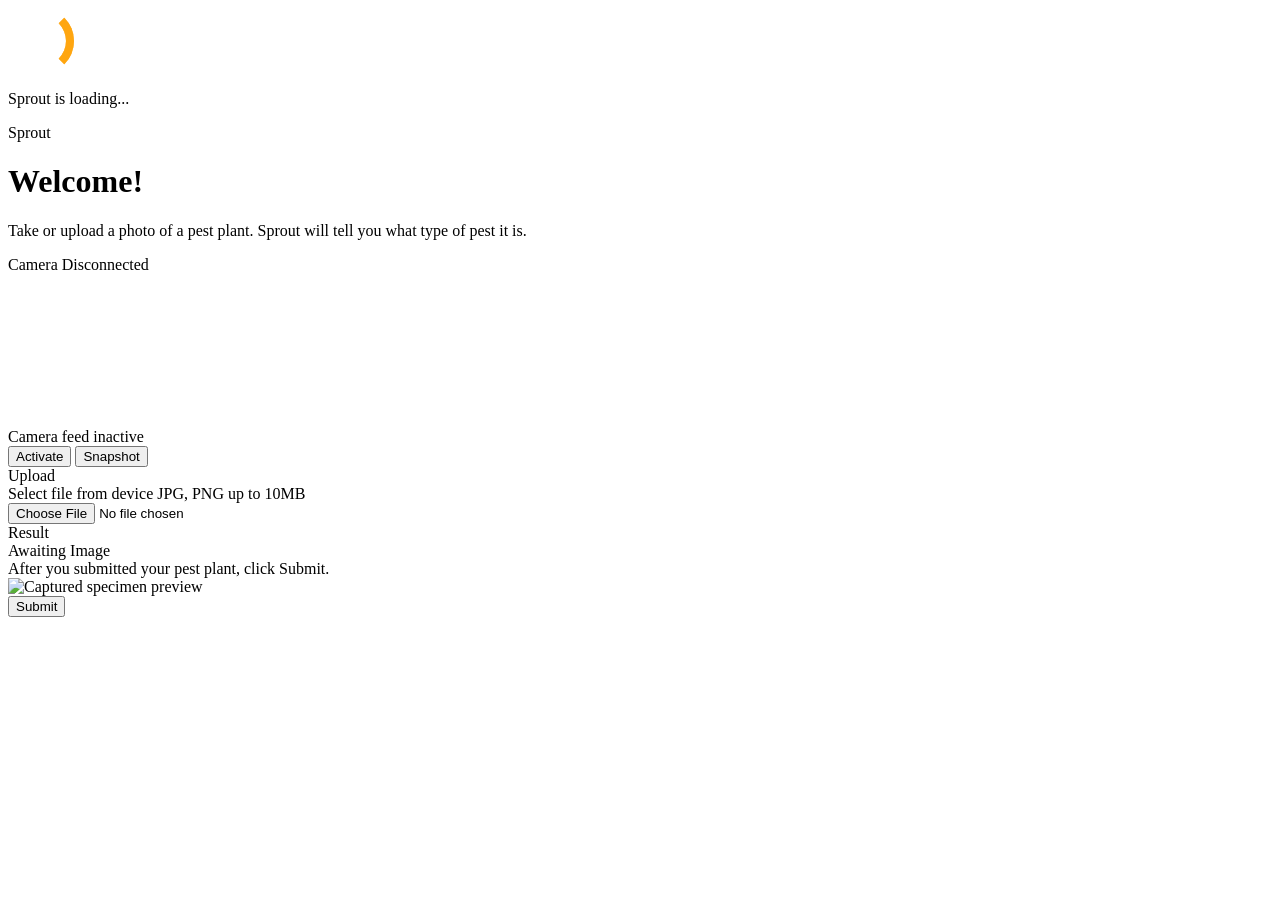
==== index.html @ 6dfafaad "Update button labels for clarity in index.html" ====
﻿<!doctype html>
<html lang="en">
  <head>
    <meta charset="UTF-8" />
    <meta name="viewport" content="width=device-width, initial-scale=1.0" />
    <title>Sprout — Plant Directory</title>
    <link rel="preconnect" href="https://fonts.googleapis.com" />
    <link rel="preconnect" href="https://fonts.gstatic.com" crossorigin />
    <link
      href="https://fonts.googleapis.com/css2?family=Open+Sans:ital,wght@0,300..0,800;1,300..0,800&family=Puvi:wght@400;700;900&display=swap"
      rel="stylesheet"
    />
    <script>
      window.tailwind = window.tailwind || {};
      tailwind.config = {
        theme: {
          extend: {
            fontFamily: {
              sans: ['"Open Sans"', 'sans-serif'],
              title: ['"Alibaba Sans"', '"Puvi"', 'sans-serif'],
            },
          },
        },
      };
    </script>
    <script src="https://cdn.tailwindcss.com"></script>

    <style>
      .loader {
        width: 50px;
        aspect-ratio: 1;
        border-radius: 50%;
        border: 8px solid transparent;
        border-right-color: rgba(255, 160, 0, 0.6);
        position: relative;
        animation: l24 1s infinite linear;
      }
      .loader:before,
      .loader:after {
        content: "";
        position: absolute;
        inset: -8px;
        border-radius: 50%;
        border: inherit;
        animation: inherit;
        animation-duration: 2s;
      }
      .loader:after {
        animation-duration: 4s;
      }
      @keyframes l24 {
        100% {
          transform: rotate(1turn);
        }
      }
    </style>
  </head>

  <body class="min-h-screen bg-[#fbfaf7] font-sans text-neutral-800 antialiased">
    <div
      id="pageLoader"
      class="fixed inset-0 z-50 flex items-center justify-center bg-white/95 backdrop-blur-sm transition-opacity duration-500"
    >
      <div
        class="relative -translate-y-5 flex flex-col items-center gap-[5px] rounded-[28px] border border-emerald-100 bg-white p-8 shadow-[0_25px_80px_rgba(16,185,129,0.16)]"
      >
        <div class="loader"></div>
        <p class="text-base font-semibold text-slate-900">Sprout is loading...</p>
      </div>
    </div>

    <div
      id="appContent"
      class="flex-1 flex flex-col w-full max-w-7xl mx-auto px-6 py-8 gap-8 opacity-0 transition-opacity duration-700"
    >
      <header class="flex items-center justify-between border-b border-neutral-200/60 pb-6">
        <div>
          <p class="text-xl font-bold tracking-tight text-neutral-900 font-title">Sprout</p>
          <p class="text-xs text-neutral-500 font-medium mt-0.5"></p>
        </div>
        <span class="h-2 w-2 rounded-none bg-emerald-500 animate-pulse"></span>
      </header>

      <main class="flex-1 grid gap-8 lg:grid-cols-[1.2fr_0.8fr] items-stretch">
        <div class="flex flex-col gap-6">
          <div class="space-y-2">
            <h1 class="text-3xl font-extrabold tracking-tight text-neutral-900 sm:text-4xl font-title">Welcome!</h1>
            <p class="text-sm leading-relaxed text-neutral-500 max-w-2xl">Take or upload a photo of a pest plant. Sprout will tell you what type of pest it is.</p>
          </div>

          <div class="grid gap-6 sm:grid-cols-2 flex-1">
            <section class="flex flex-col justify-between rounded-none border border-neutral-200/70 bg-white p-6 shadow-[0_2px_12px_rgba(0,0,0,0.01)]">
              <div class="w-full flex flex-col flex-1">
                <div class="flex items-center justify-between text-xs font-semibold uppercase tracking-wider text-neutral-400 mb-4 tracking-widest">
                  <span>Camera</span>
                  <span id="cameraStatusText" class="text-neutral-400">Disconnected</span>
                </div>

                <div class="relative w-full flex-1 min-h-[260px] overflow-hidden rounded-none bg-neutral-100 border border-neutral-200 shadow-inner flex items-center justify-center">
                  <video id="cameraVideo" class="absolute inset-0 h-full w-full object-cover rounded-none" autoplay playsinline muted></video>
                  <div id="cameraOverlay" class="absolute inset-0 flex items-center justify-center bg-neutral-50 text-neutral-400 text-xs font-medium rounded-none">Camera feed inactive</div>
                </div>
              </div>

              <div class="mt-6 flex gap-3">
                <button id="startCamera" class="flex-1 rounded-none bg-white border border-neutral-200 px-4 py-3 text-xs font-semibold text-neutral-700 shadow-sm transition hover:bg-neutral-50 active:bg-neutral-100">Activate</button>
                <button id="capturePhoto" class="flex-1 rounded-none bg-emerald-600 px-4 py-3 text-xs font-semibold text-white shadow-sm transition hover:bg-emerald-700 active:bg-emerald-800">Snapshot</button>
              </div>
            </section>

            <section class="flex flex-col justify-between rounded-none border border-neutral-200/70 bg-white p-6 shadow-[0_2px_12px_rgba(0,0,0,0.01)]">
              <div class="w-full flex flex-col flex-1">
                <div class="text-xs font-semibold uppercase tracking-wider text-neutral-400 mb-4 tracking-widest">Upload</div>
                <label class="group relative flex flex-col items-center justify-center w-full flex-1 min-h-[260px] border-2 border-dashed border-neutral-200 hover:border-neutral-300 rounded-none bg-neutral-50/40 cursor-pointer transition">
                  <div class="space-y-1 text-center px-4">
                    <span class="block text-xs font-medium text-neutral-600 group-hover:text-neutral-800 transition">Select file from device</span>
                    <span class="block text-[10px] text-neutral-400">JPG, PNG up to 10MB</span>
                  </div>
                  <input id="plantImage" type="file" accept="image/*" class="hidden" />
                </label>
              </div>
            </section>
          </div>
        </div>

        <section class="flex flex-col justify-between rounded-none border border-neutral-200/80 bg-white p-6 shadow-[0_4px_20px_rgba(0,0,0,0.02)]">
          <div class="w-full flex flex-col flex-1 justify-between space-y-6">
            <div>
              <div class="text-xs font-semibold uppercase tracking-wider text-neutral-400 mb-6 tracking-widest">Result</div>
              <div class="grid gap-2">
                <div id="speciesName" class="text-2xl font-bold tracking-tight text-neutral-900 font-title">Awaiting Image</div>
                <div id="pestStatus" class="text-xs font-medium text-neutral-500 leading-relaxed">After you submitted your pest plant, click Submit.</div>
              </div>
            </div>

            <div id="previewContainer" class="hidden flex-1 min-h-[300px] overflow-hidden rounded-none border border-neutral-200 bg-neutral-50 flex items-center justify-center relative">
              <img id="previewImage" class="absolute inset-0 h-full w-full object-cover rounded-none" src="" alt="Captured specimen preview" />
            </div>
          </div>

          <button id="analyzeButton" class="mt-6 w-full rounded-none bg-neutral-900 px-4 py-3.5 text-xs font-semibold text-white shadow-sm transition hover:bg-neutral-800 active:bg-neutral-950 disabled:opacity-30 disabled:cursor-not-allowed">Submit</button>
        </section>
      </main>
    </div>

    <script>
      window.addEventListener('DOMContentLoaded', () => {
        const startCamera = document.getElementById('startCamera');
        const capturePhoto = document.getElementById('capturePhoto');
        const cameraVideo = document.getElementById('cameraVideo');
        const cameraOverlay = document.getElementById('cameraOverlay');
        const cameraStatusText = document.getElementById('cameraStatusText');
        const plantImage = document.getElementById('plantImage');
        const analyzeButton = document.getElementById('analyzeButton');
        const previewImage = document.getElementById('previewImage');
        const previewContainer = document.getElementById('previewContainer');
        const speciesName = document.getElementById('speciesName');
        const pestStatus = document.getElementById('pestStatus');
        const pageLoader = document.getElementById('pageLoader');
        const appContent = document.getElementById('appContent');

        let stream = null;
        let imageData = null;

        async function startCameraStream() {
          try {
            stream = await navigator.mediaDevices.getUserMedia({ video: { facingMode: 'environment' } });
            cameraVideo.srcObject = stream;
            cameraOverlay.classList.add('hidden');
            cameraStatusText.textContent = 'Live Feed';
            cameraStatusText.classList.replace('text-neutral-400', 'text-emerald-600');
          } catch (error) {
            alert('Can not use your camera hardware. Please try using the upload system instead.');
          }
        }

        function captureImage() {
          if (!stream || !cameraVideo.videoWidth) {
            alert('Please activate the camera lens system before attempting capture.');
            return;
          }
          const canvas = document.createElement('canvas');
          canvas.width = cameraVideo.videoWidth;
          canvas.height = cameraVideo.videoHeight;
          const ctx = canvas.getContext('2d');
          ctx.drawImage(cameraVideo, 0, 0, canvas.width, canvas.height);
          imageData = canvas.toDataURL('image/png');
          previewImage.src = imageData;
          previewContainer.classList.remove('hidden');
        }

        plantImage.addEventListener('change', (event) => {
          const file = event.target.files[0];
          if (!file) return;
          imageData = URL.createObjectURL(file);
          previewImage.src = imageData;
          previewContainer.classList.remove('hidden');
        });

        analyzeButton.addEventListener('click', async () => {
          if (!imageData) {
            speciesName.textContent = 'Data Missing';
            pestStatus.textContent = 'Our Database can not read image.';
            return;
          }

          analyzeButton.disabled = true;
          analyzeButton.textContent = 'Reading matrix parameters...';
          speciesName.textContent = 'Querying taxonomy records...';
          pestStatus.textContent = 'Evaluating biosafety designations...';

          try {
            const response = await fetch(imageData);
            const blob = await response.blob();
            const formData = new FormData();
            formData.append('image', blob, 'plant.jpg');

            const result = await fetch('/identify-plant', {
              method: 'POST',
              body: formData,
            });
            const data = await result.json();

            if (data.identified_name) {
              speciesName.textContent = data.identified_name;
              pestStatus.textContent = `Confidence: ${data.confidence} | Candidates: ${data.candidates.join(', ')}`;
            } else {
              speciesName.textContent = 'Unknown Plant';
              pestStatus.textContent = 'Could not identify the plant. Try a clearer photo.';
            }
          } catch (error) {
            speciesName.textContent = 'Error';
            pestStatus.textContent = `API Error: ${error.message}`;
          } finally {
            analyzeButton.disabled = false;
            analyzeButton.textContent = 'Get Information';
          }
        });

        startCamera.addEventListener('click', startCameraStream);
        capturePhoto.addEventListener('click', captureImage);

        // Fades loader screen out safely after initialization window
        setTimeout(() => {
          pageLoader.style.opacity = '0';
          appContent.style.opacity = '1';
          setTimeout(() => pageLoader.remove(), 500);
        }, 5000);
      });
    </script>
  </body>
</html>
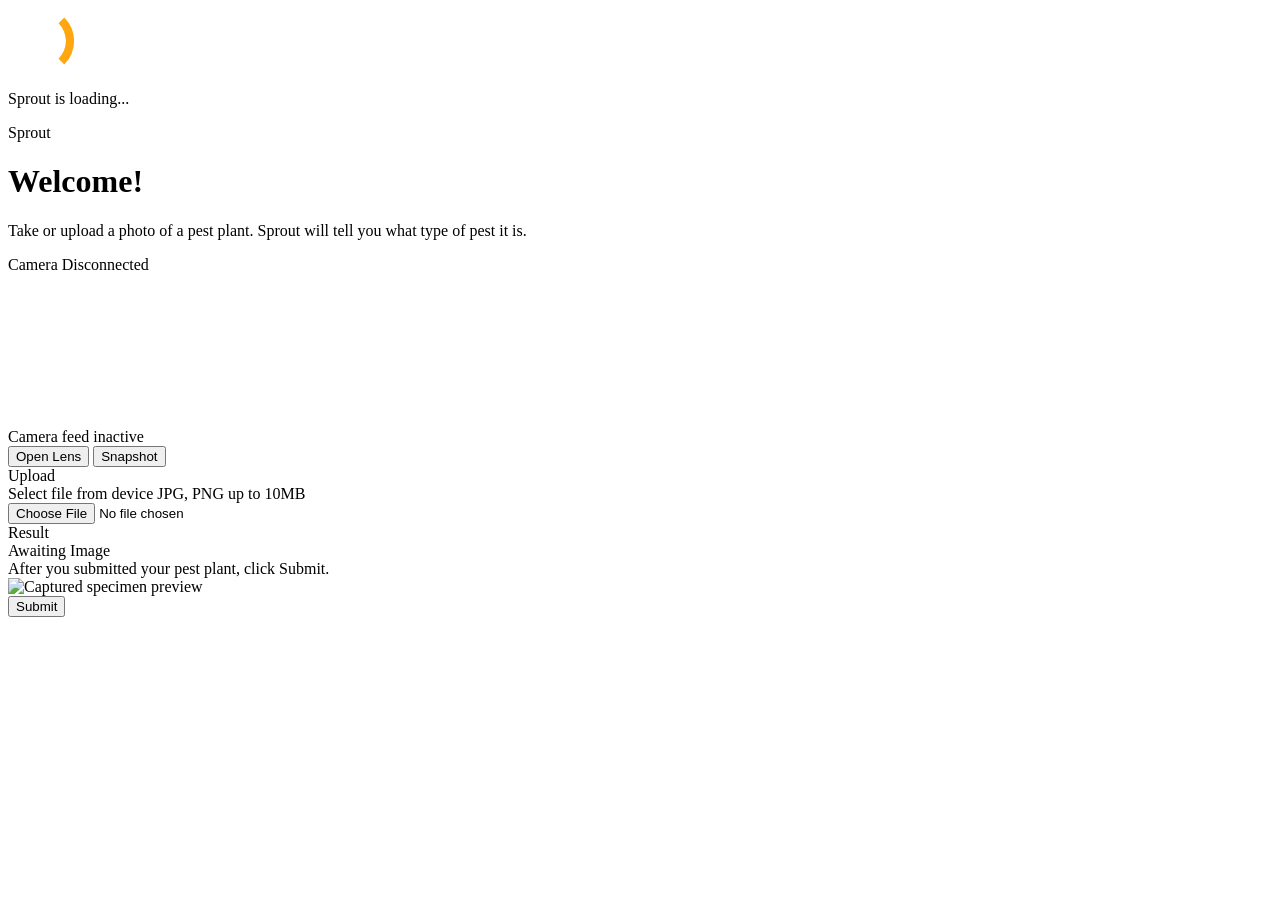
==== commit 9315b271: "Update index.html A Tiny commit" ====
--- a/index.html
+++ b/index.html
@@ -1,4 +1,4 @@
-﻿<!doctype html>
+<!doctype html>
 <html lang="en">
   <head>
     <meta charset="UTF-8" />
@@ -103,7 +103,7 @@
               </div>
 
               <div class="mt-6 flex gap-3">
-                <button id="startCamera" class="flex-1 rounded-none bg-white border border-neutral-200 px-4 py-3 text-xs font-semibold text-neutral-700 shadow-sm transition hover:bg-neutral-50 active:bg-neutral-100">Activate</button>
+                <button id="startCamera" class="flex-1 rounded-none bg-white border border-neutral-200 px-4 py-3 text-xs font-semibold text-neutral-700 shadow-sm transition hover:bg-neutral-50 active:bg-neutral-100">Open Lens</button>
                 <button id="capturePhoto" class="flex-1 rounded-none bg-emerald-600 px-4 py-3 text-xs font-semibold text-white shadow-sm transition hover:bg-emerald-700 active:bg-emerald-800">Snapshot</button>
               </div>
             </section>
@@ -138,7 +138,7 @@
             </div>
           </div>
 
-          <button id="analyzeButton" class="mt-6 w-full rounded-none bg-neutral-900 px-4 py-3.5 text-xs font-semibold text-white shadow-sm transition hover:bg-neutral-800 active:bg-neutral-950 disabled:opacity-30 disabled:cursor-not-allowed">Submit</button>
+          <button id="analyzeButton" class="mt-6 w-full rounded-none bg-emerald-600 px-4 py-3.5 text-xs font-semibold text-white shadow-sm transition hover:bg-emerald-700 active:bg-emerald-800 disabled:opacity-30 disabled:cursor-not-allowed">Submit</button>
         </section>
       </main>
     </div>
@@ -233,7 +233,7 @@
             pestStatus.textContent = `API Error: ${error.message}`;
           } finally {
             analyzeButton.disabled = false;
-            analyzeButton.textContent = 'Get Information';
+            analyzeButton.textContent = 'Submit';
           }
         });
 
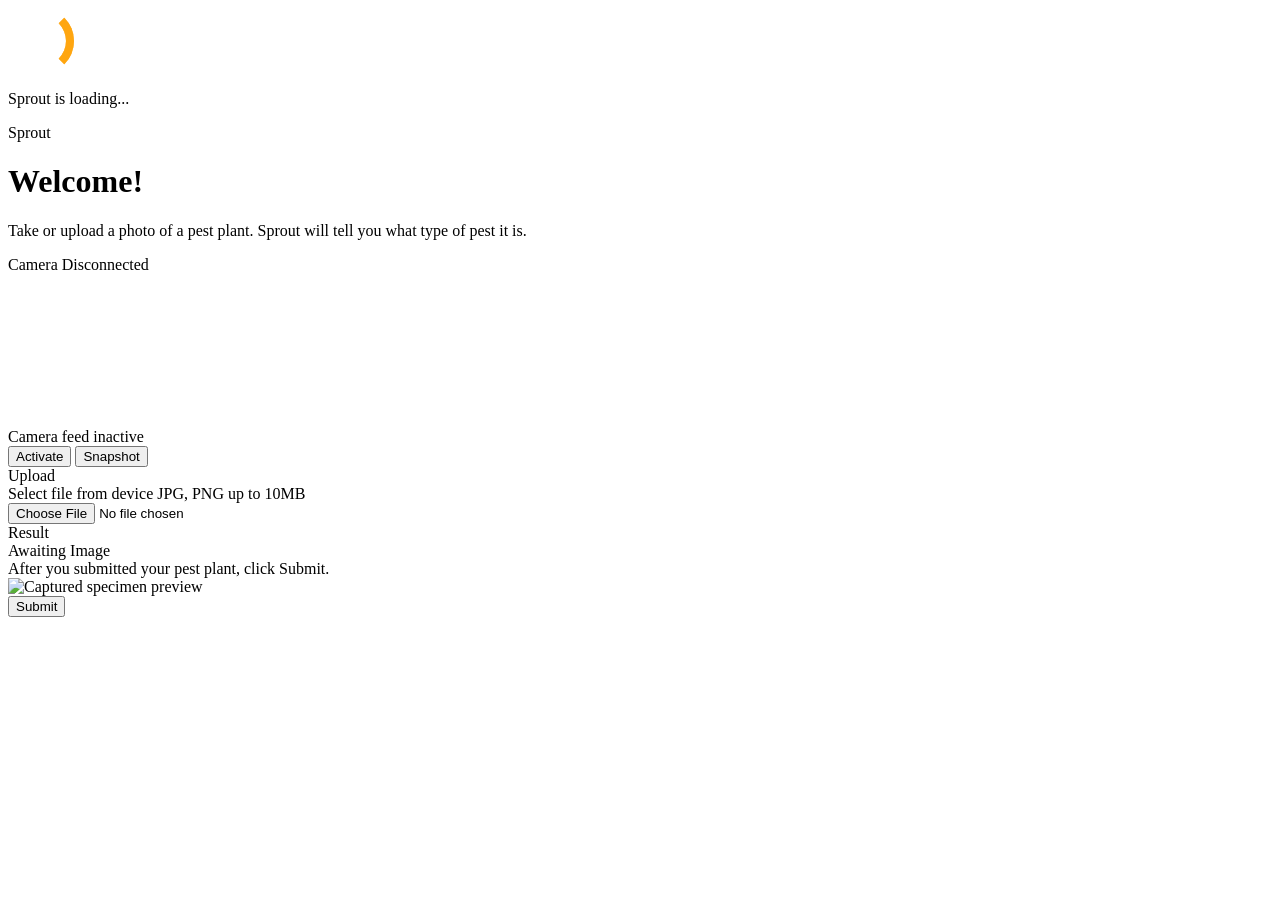
==== commit 6895b49f: "Update index.html a small commit" ====
--- a/index.html
+++ b/index.html
@@ -103,7 +103,7 @@
               </div>
 
               <div class="mt-6 flex gap-3">
-                <button id="startCamera" class="flex-1 rounded-none bg-white border border-neutral-200 px-4 py-3 text-xs font-semibold text-neutral-700 shadow-sm transition hover:bg-neutral-50 active:bg-neutral-100">Open Lens</button>
+                <button id="startCamera" class="flex-1 rounded-none bg-white border border-neutral-200 px-4 py-3 text-xs font-semibold text-neutral-700 shadow-sm transition hover:bg-neutral-50 active:bg-neutral-100">Activate</button>
                 <button id="capturePhoto" class="flex-1 rounded-none bg-emerald-600 px-4 py-3 text-xs font-semibold text-white shadow-sm transition hover:bg-emerald-700 active:bg-emerald-800">Snapshot</button>
               </div>
             </section>
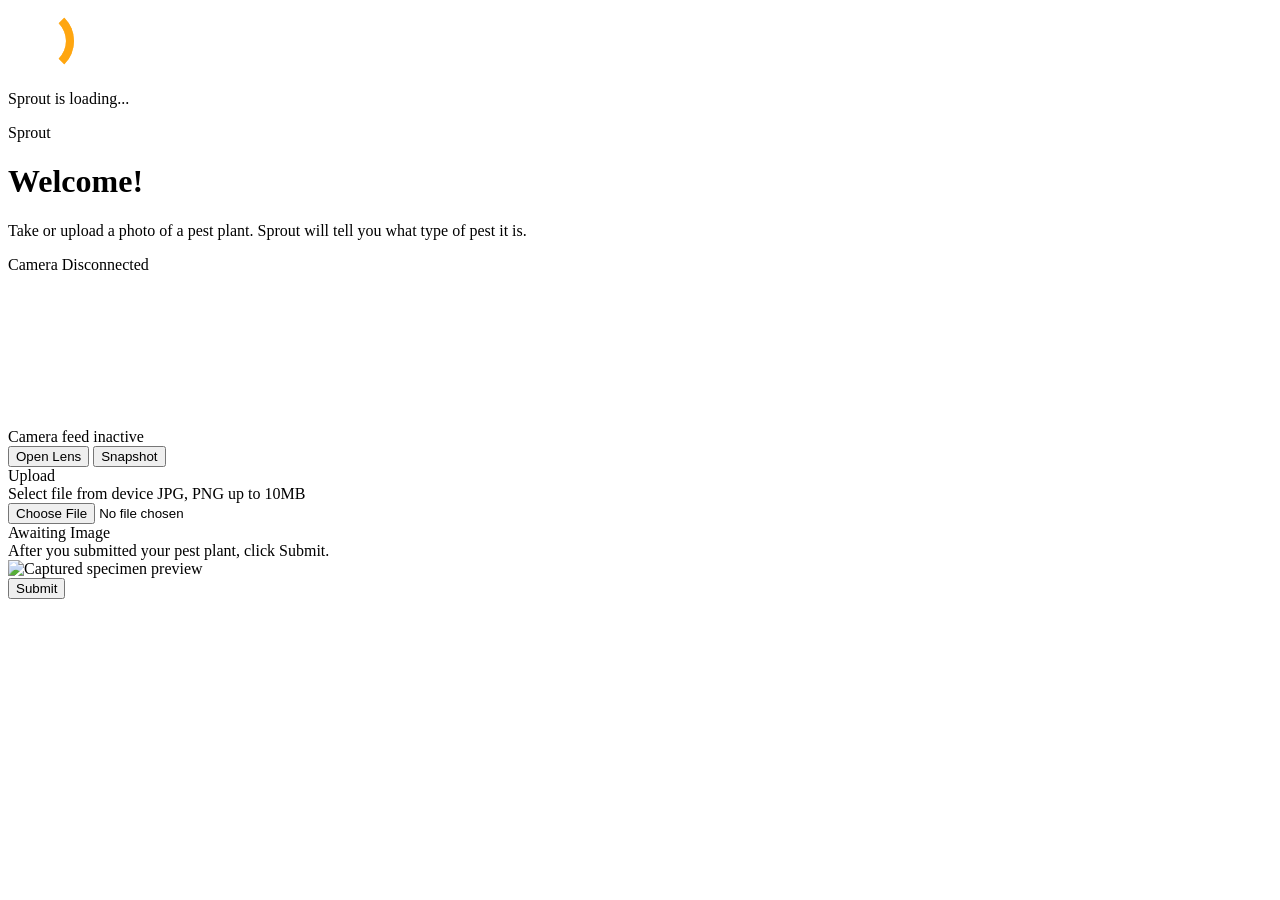
==== commit 78023b92: "Add training pipeline and model for plant pest identification - Implement data preprocessing, augmen" ====
--- a/index.html
+++ b/index.html
@@ -1,4 +1,4 @@
-<!doctype html>
+﻿<!doctype html>
 <html lang="en">
   <head>
     <meta charset="UTF-8" />
@@ -10,14 +10,21 @@
       href="https://fonts.googleapis.com/css2?family=Open+Sans:ital,wght@0,300..0,800;1,300..0,800&family=Puvi:wght@400;700;900&display=swap"
       rel="stylesheet"
     />
+    <link
+      rel="stylesheet"
+      href="https://cdnjs.cloudflare.com/ajax/libs/font-awesome/7.0.1/css/all.min.css"
+      integrity="sha512-2SwdPD6INVrV/lHTZbO2nodKhrnDdJK9/kg2XD1r9uGqPo1cUbujc+IYdlYdEErWNu69gVcYgdxlmVmzTWnetw=="
+      crossorigin="anonymous"
+      referrerpolicy="no-referrer"
+    />
     <script>
       window.tailwind = window.tailwind || {};
       tailwind.config = {
         theme: {
           extend: {
             fontFamily: {
-              sans: ['"Open Sans"', 'sans-serif'],
-              title: ['"Alibaba Sans"', '"Puvi"', 'sans-serif'],
+              sans: ['"Open Sans"', "sans-serif"],
+              title: ['"Alibaba Sans"', '"Puvi"', "sans-serif"],
             },
           },
         },
@@ -56,7 +63,9 @@
     </style>
   </head>
 
-  <body class="min-h-screen bg-[#fbfaf7] font-sans text-neutral-800 antialiased">
+  <body
+    class="min-h-screen bg-[#fbfaf7] font-sans text-neutral-800 antialiased"
+  >
     <div
       id="pageLoader"
       class="fixed inset-0 z-50 flex items-center justify-center bg-white/95 backdrop-blur-sm transition-opacity duration-500"
@@ -65,17 +74,25 @@
         class="relative -translate-y-5 flex flex-col items-center gap-[5px] rounded-[28px] border border-emerald-100 bg-white p-8 shadow-[0_25px_80px_rgba(16,185,129,0.16)]"
       >
         <div class="loader"></div>
-        <p class="text-base font-semibold text-slate-900">Sprout is loading...</p>
+        <p class="text-base font-semibold text-slate-900">
+          Sprout is loading...
+        </p>
       </div>
     </div>
 
     <div
       id="appContent"
-      class="flex-1 flex flex-col w-full max-w-7xl mx-auto px-6 py-8 gap-8 opacity-0 transition-opacity duration-700"
+      class="flex-1 flex flex-col w-full max-w-7xl mx-auto px-4 sm:px-6 py-8 gap-8 opacity-0 transition-opacity duration-700"
     >
-      <header class="flex items-center justify-between border-b border-neutral-200/60 pb-6">
+      <header
+        class="flex items-center justify-between border-b border-neutral-200/60 pb-6"
+      >
         <div>
-          <p class="text-xl font-bold tracking-tight text-neutral-900 font-title">Sprout</p>
+          <p
+            class="text-xl font-bold tracking-tight text-neutral-900 font-title"
+          >
+            Sprout
+          </p>
           <p class="text-xs text-neutral-500 font-medium mt-0.5"></p>
         </div>
         <span class="h-2 w-2 rounded-none bg-emerald-500 animate-pulse"></span>
@@ -84,166 +101,248 @@
       <main class="flex-1 grid gap-8 lg:grid-cols-[1.2fr_0.8fr] items-stretch">
         <div class="flex flex-col gap-6">
           <div class="space-y-2">
-            <h1 class="text-3xl font-extrabold tracking-tight text-neutral-900 sm:text-4xl font-title">Welcome!</h1>
-            <p class="text-sm leading-relaxed text-neutral-500 max-w-2xl">Take or upload a photo of a pest plant. Sprout will tell you what type of pest it is.</p>
+            <h1
+              class="text-3xl font-extrabold tracking-tight text-neutral-900 sm:text-4xl font-title"
+            >
+              Welcome!
+            </h1>
+            <p class="text-sm leading-relaxed text-neutral-500 max-w-2xl">
+              Take or upload a photo of a pest plant. Sprout will tell you what
+              type of pest it is.
+            </p>
           </div>
 
           <div class="grid gap-6 sm:grid-cols-2 flex-1">
-            <section class="flex flex-col justify-between rounded-none border border-neutral-200/70 bg-white p-6 shadow-[0_2px_12px_rgba(0,0,0,0.01)]">
+            <section
+              class="flex flex-col justify-between rounded-none border border-neutral-200/70 bg-white p-6 shadow-[0_2px_12px_rgba(0,0,0,0.01)]"
+            >
               <div class="w-full flex flex-col flex-1">
-                <div class="flex items-center justify-between text-xs font-semibold uppercase tracking-wider text-neutral-400 mb-4 tracking-widest">
+                <div
+                  class="flex items-center justify-between text-xs font-semibold uppercase tracking-wider text-neutral-400 mb-4 tracking-widest"
+                >
                   <span>Camera</span>
-                  <span id="cameraStatusText" class="text-neutral-400">Disconnected</span>
+                  <span id="cameraStatusText" class="text-neutral-400"
+                    >Disconnected</span
+                  >
                 </div>
 
-                <div class="relative w-full flex-1 min-h-[260px] overflow-hidden rounded-none bg-neutral-100 border border-neutral-200 shadow-inner flex items-center justify-center">
-                  <video id="cameraVideo" class="absolute inset-0 h-full w-full object-cover rounded-none" autoplay playsinline muted></video>
-                  <div id="cameraOverlay" class="absolute inset-0 flex items-center justify-center bg-neutral-50 text-neutral-400 text-xs font-medium rounded-none">Camera feed inactive</div>
+                <div
+                  class="relative w-full flex-1 min-h-[260px] overflow-hidden rounded-none bg-neutral-100 border border-neutral-200 shadow-inner flex items-center justify-center"
+                >
+                  <video
+                    id="cameraVideo"
+                    class="absolute inset-0 h-full w-full object-cover rounded-none"
+                    autoplay
+                    playsinline
+                    muted
+                  ></video>
+                  <div
+                    id="cameraOverlay"
+                    class="absolute inset-0 flex items-center justify-center bg-neutral-50 text-neutral-400 text-xs font-medium rounded-none"
+                  >
+                    Camera feed inactive
+                  </div>
                 </div>
               </div>
 
-              <div class="mt-6 flex gap-3">
-                <button id="startCamera" class="flex-1 rounded-none bg-white border border-neutral-200 px-4 py-3 text-xs font-semibold text-neutral-700 shadow-sm transition hover:bg-neutral-50 active:bg-neutral-100">Activate</button>
-                <button id="capturePhoto" class="flex-1 rounded-none bg-emerald-600 px-4 py-3 text-xs font-semibold text-white shadow-sm transition hover:bg-emerald-700 active:bg-emerald-800">Snapshot</button>
+              <div class="mt-6 flex flex-col gap-3 sm:flex-row">
+                <button
+                  id="startCamera"
+                  class="flex-1 rounded-none bg-white border border-neutral-200 px-4 py-3 text-xs font-semibold text-neutral-700 shadow-sm transition hover:bg-neutral-50 active:bg-neutral-100"
+                >
+                  <i class="fa-solid fa-video mr-2"></i>
+                  Open Lens
+                </button>
+                <button
+                  id="capturePhoto"
+                  class="flex-1 rounded-none bg-emerald-600 px-4 py-3 text-xs font-semibold text-white shadow-sm transition hover:bg-emerald-700 active:bg-emerald-800"
+                >
+                  <i class="fa-solid fa-camera mr-2"></i>
+                  Snapshot
+                </button>
               </div>
             </section>
 
-            <section class="flex flex-col justify-between rounded-none border border-neutral-200/70 bg-white p-6 shadow-[0_2px_12px_rgba(0,0,0,0.01)]">
+            <section
+              class="flex flex-col justify-between rounded-none border border-neutral-200/70 bg-white p-6 shadow-[0_2px_12px_rgba(0,0,0,0.01)]"
+            >
               <div class="w-full flex flex-col flex-1">
-                <div class="text-xs font-semibold uppercase tracking-wider text-neutral-400 mb-4 tracking-widest">Upload</div>
-                <label class="group relative flex flex-col items-center justify-center w-full flex-1 min-h-[260px] border-2 border-dashed border-neutral-200 hover:border-neutral-300 rounded-none bg-neutral-50/40 cursor-pointer transition">
+                <div
+                  class="text-xs font-semibold uppercase tracking-wider text-neutral-400 mb-4 tracking-widest"
+                >
+                  Upload
+                </div>
+                <label
+                  class="group relative flex flex-col items-center justify-center w-full flex-1 min-h-[260px] border-2 border-dashed border-neutral-200 hover:border-neutral-300 rounded-none bg-neutral-50/40 cursor-pointer transition"
+                >
                   <div class="space-y-1 text-center px-4">
-                    <span class="block text-xs font-medium text-neutral-600 group-hover:text-neutral-800 transition">Select file from device</span>
+                    <span class="block text-xs font-medium text-neutral-600 group-hover:text-neutral-800 transition flex items-center justify-center gap-2">
+                      <i class="fa-solid fa-upload text-neutral-400"></i>
+                      <span>Select file from device</span>
+                    </span>
                     <span class="block text-[10px] text-neutral-400">JPG, PNG up to 10MB</span>
                   </div>
-                  <input id="plantImage" type="file" accept="image/*" class="hidden" />
+                  <input
+                    id="plantImage"
+                    type="file"
+                    accept="image/*"
+                    class="hidden"
+                  />
                 </label>
               </div>
             </section>
           </div>
         </div>
 
-        <section class="flex flex-col justify-between rounded-none border border-neutral-200/80 bg-white p-6 shadow-[0_4px_20px_rgba(0,0,0,0.02)]">
-          <div class="w-full flex flex-col flex-1 justify-between space-y-6">
+        <section
+          class="flex flex-col justify-between rounded-none border border-neutral-200/70 bg-white p-6 shadow-[0_2px_12px_rgba(0,0,0,0.01)]"
+        >
+          <div class="flex flex-col gap-6">
             <div>
-              <div class="text-xs font-semibold uppercase tracking-wider text-neutral-400 mb-6 tracking-widest">Result</div>
-              <div class="grid gap-2">
-                <div id="speciesName" class="text-2xl font-bold tracking-tight text-neutral-900 font-title">Awaiting Image</div>
-                <div id="pestStatus" class="text-xs font-medium text-neutral-500 leading-relaxed">After you submitted your pest plant, click Submit.</div>
+              <div id="speciesName" class="text-2xl font-bold tracking-tight text-neutral-900 font-title">
+                Awaiting Image
+              </div>
+              <div id="pestStatus" class="text-xs font-medium text-neutral-500 leading-relaxed mt-2">
+                After you submitted your pest plant, click Submit.
               </div>
             </div>
 
-            <div id="previewContainer" class="hidden flex-1 min-h-[300px] overflow-hidden rounded-none border border-neutral-200 bg-neutral-50 flex items-center justify-center relative">
-              <img id="previewImage" class="absolute inset-0 h-full w-full object-cover rounded-none" src="" alt="Captured specimen preview" />
+            <div
+              id="previewContainer"
+              class="hidden min-h-[220px] sm:min-h-[300px] overflow-hidden rounded-none border border-neutral-200 bg-neutral-50 flex items-center justify-center relative"
+            >
+              <img
+                id="previewImage"
+                class="absolute inset-0 h-full w-full object-cover rounded-none"
+                src=""
+                alt="Captured specimen preview"
+              />
             </div>
           </div>
 
-          <button id="analyzeButton" class="mt-6 w-full rounded-none bg-emerald-600 px-4 py-3.5 text-xs font-semibold text-white shadow-sm transition hover:bg-emerald-700 active:bg-emerald-800 disabled:opacity-30 disabled:cursor-not-allowed">Submit</button>
+          <button
+            id="analyzeButton"
+            class="mt-6 w-full rounded-none bg-emerald-600 px-4 py-3.5 text-xs font-semibold text-white shadow-sm transition hover:bg-emerald-700 active:bg-emerald-800 disabled:opacity-30 disabled:cursor-not-allowed"
+            aria-label="Submit image for analysis"
+          >
+            <i class="fa-solid fa-magnifying-glass mr-2"></i>
+            <span>Submit</span>
+          </button>
         </section>
       </main>
     </div>
 
     <script>
-      window.addEventListener('DOMContentLoaded', () => {
-        const startCamera = document.getElementById('startCamera');
-        const capturePhoto = document.getElementById('capturePhoto');
-        const cameraVideo = document.getElementById('cameraVideo');
-        const cameraOverlay = document.getElementById('cameraOverlay');
-        const cameraStatusText = document.getElementById('cameraStatusText');
-        const plantImage = document.getElementById('plantImage');
-        const analyzeButton = document.getElementById('analyzeButton');
-        const previewImage = document.getElementById('previewImage');
-        const previewContainer = document.getElementById('previewContainer');
-        const speciesName = document.getElementById('speciesName');
-        const pestStatus = document.getElementById('pestStatus');
-        const pageLoader = document.getElementById('pageLoader');
-        const appContent = document.getElementById('appContent');
+      window.addEventListener("DOMContentLoaded", () => {
+        const startCamera = document.getElementById("startCamera");
+        const capturePhoto = document.getElementById("capturePhoto");
+        const cameraVideo = document.getElementById("cameraVideo");
+        const cameraOverlay = document.getElementById("cameraOverlay");
+        const cameraStatusText = document.getElementById("cameraStatusText");
+        const plantImage = document.getElementById("plantImage");
+        const analyzeButton = document.getElementById("analyzeButton");
+        const previewImage = document.getElementById("previewImage");
+        const previewContainer = document.getElementById("previewContainer");
+        const speciesName = document.getElementById("speciesName");
+        const pestStatus = document.getElementById("pestStatus");
+        const pageLoader = document.getElementById("pageLoader");
+        const appContent = document.getElementById("appContent");
 
         let stream = null;
         let imageData = null;
 
         async function startCameraStream() {
           try {
-            stream = await navigator.mediaDevices.getUserMedia({ video: { facingMode: 'environment' } });
+            stream = await navigator.mediaDevices.getUserMedia({
+              video: { facingMode: "environment" },
+            });
             cameraVideo.srcObject = stream;
-            cameraOverlay.classList.add('hidden');
-            cameraStatusText.textContent = 'Live Feed';
-            cameraStatusText.classList.replace('text-neutral-400', 'text-emerald-600');
+            cameraOverlay.classList.add("hidden");
+            cameraStatusText.textContent = "Live Feed";
+            cameraStatusText.classList.replace(
+              "text-neutral-400",
+              "text-emerald-600",
+            );
           } catch (error) {
-            alert('Can not use your camera hardware. Please try using the upload system instead.');
+            alert(
+              "Can not use your camera hardware. Please try using the upload system instead.",
+            );
           }
         }
 
         function captureImage() {
           if (!stream || !cameraVideo.videoWidth) {
-            alert('Please activate the camera lens system before attempting capture.');
+            alert(
+              "Please activate the camera lens system before attempting capture.",
+            );
             return;
           }
-          const canvas = document.createElement('canvas');
+          const canvas = document.createElement("canvas");
           canvas.width = cameraVideo.videoWidth;
           canvas.height = cameraVideo.videoHeight;
-          const ctx = canvas.getContext('2d');
+          const ctx = canvas.getContext("2d");
           ctx.drawImage(cameraVideo, 0, 0, canvas.width, canvas.height);
-          imageData = canvas.toDataURL('image/png');
+          imageData = canvas.toDataURL("image/png");
           previewImage.src = imageData;
-          previewContainer.classList.remove('hidden');
+          previewContainer.classList.remove("hidden");
         }
 
-        plantImage.addEventListener('change', (event) => {
+        plantImage.addEventListener("change", (event) => {
           const file = event.target.files[0];
           if (!file) return;
           imageData = URL.createObjectURL(file);
           previewImage.src = imageData;
-          previewContainer.classList.remove('hidden');
+          previewContainer.classList.remove("hidden");
         });
 
-        analyzeButton.addEventListener('click', async () => {
+        analyzeButton.addEventListener("click", async () => {
           if (!imageData) {
-            speciesName.textContent = 'Data Missing';
-            pestStatus.textContent = 'Our Database can not read image.';
+            speciesName.textContent = "Data Missing";
+            pestStatus.textContent = "Our Database can not read image.";
             return;
           }
 
           analyzeButton.disabled = true;
-          analyzeButton.textContent = 'Reading matrix parameters...';
-          speciesName.textContent = 'Querying taxonomy records...';
-          pestStatus.textContent = 'Evaluating biosafety designations...';
+          analyzeButton.textContent = "Reading matrix parameters...";
+          speciesName.textContent = "Querying taxonomy records...";
+          pestStatus.textContent = "Evaluating biosafety designations...";
 
           try {
             const response = await fetch(imageData);
             const blob = await response.blob();
             const formData = new FormData();
-            formData.append('image', blob, 'plant.jpg');
-
-            const result = await fetch('/identify-plant', {
-              method: 'POST',
+            formData.append("image", blob, "plant.jpg");
+
+            const result = await fetch("/identify-plant", {
+              method: "POST",
               body: formData,
             });
             const data = await result.json();
 
             if (data.identified_name) {
               speciesName.textContent = data.identified_name;
-              pestStatus.textContent = `Confidence: ${data.confidence} | Candidates: ${data.candidates.join(', ')}`;
+              pestStatus.textContent = `Confidence: ${data.confidence} | Candidates: ${data.candidates.join(", ")}`;
             } else {
-              speciesName.textContent = 'Unknown Plant';
-              pestStatus.textContent = 'Could not identify the plant. Try a clearer photo.';
+              speciesName.textContent = "Unknown Plant";
+              pestStatus.textContent =
+                "Could not identify the plant. Try a clearer photo.";
             }
           } catch (error) {
-            speciesName.textContent = 'Error';
+            speciesName.textContent = "Error";
             pestStatus.textContent = `API Error: ${error.message}`;
           } finally {
             analyzeButton.disabled = false;
-            analyzeButton.textContent = 'Submit';
+            analyzeButton.textContent = "Submit";
           }
         });
 
-        startCamera.addEventListener('click', startCameraStream);
-        capturePhoto.addEventListener('click', captureImage);
+        startCamera.addEventListener("click", startCameraStream);
+        capturePhoto.addEventListener("click", captureImage);
 
         // Fades loader screen out safely after initialization window
         setTimeout(() => {
-          pageLoader.style.opacity = '0';
-          appContent.style.opacity = '1';
+          pageLoader.style.opacity = "0";
+          appContent.style.opacity = "1";
           setTimeout(() => pageLoader.remove(), 500);
         }, 5000);
       });
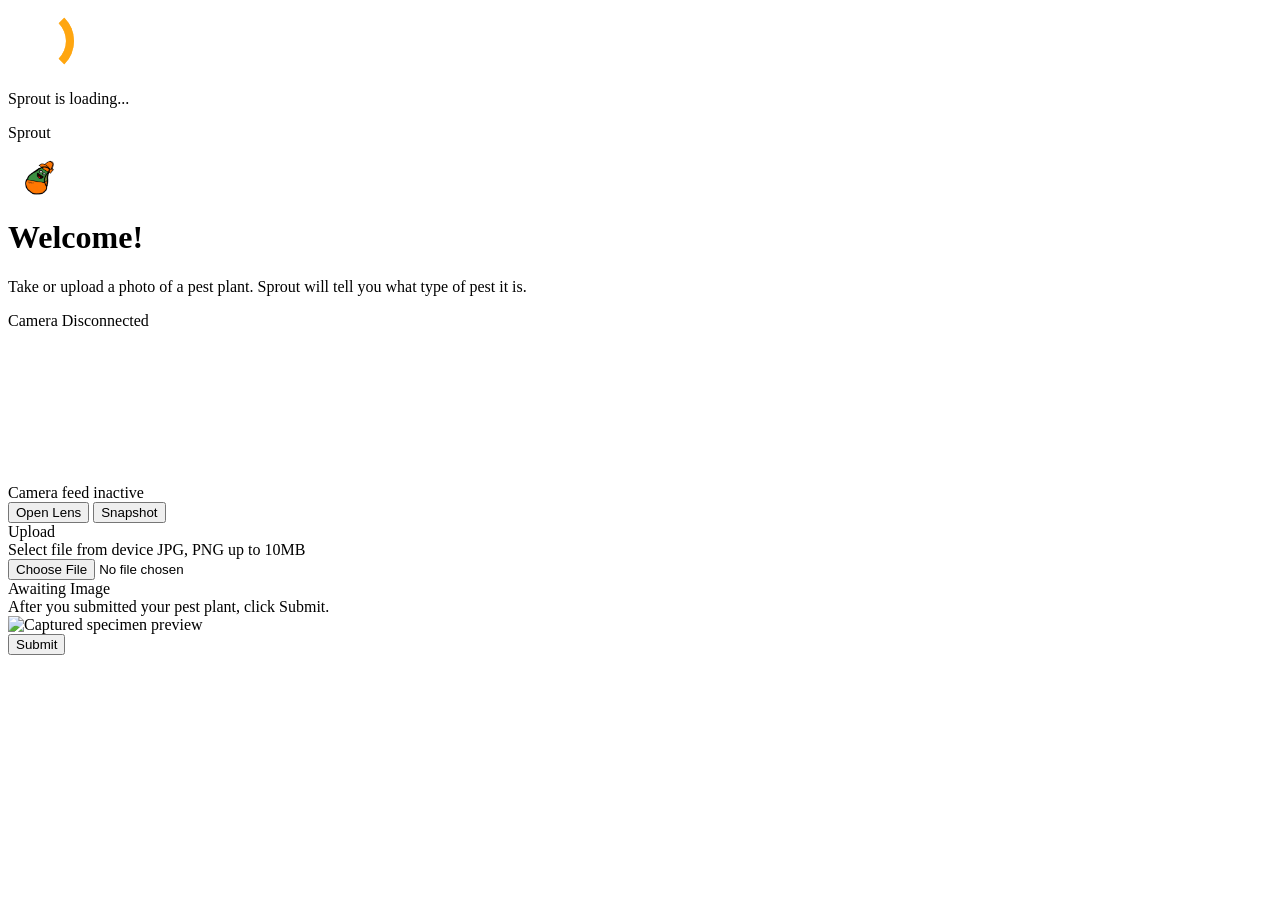
==== commit 30a293ea: "Refactor code structure for improved readability and maintainability" ====
--- a/index.html
+++ b/index.html
@@ -61,7 +61,8 @@
         }
       }
     </style>
-  </head>
+    <link rel="icon" type="image/png" href="[data-uri]" />
+</head>
 
   <body
     class="min-h-screen bg-[#fbfaf7] font-sans text-neutral-800 antialiased"
@@ -93,6 +94,7 @@
           >
             Sprout
           </p>
+          <img src="[data-uri]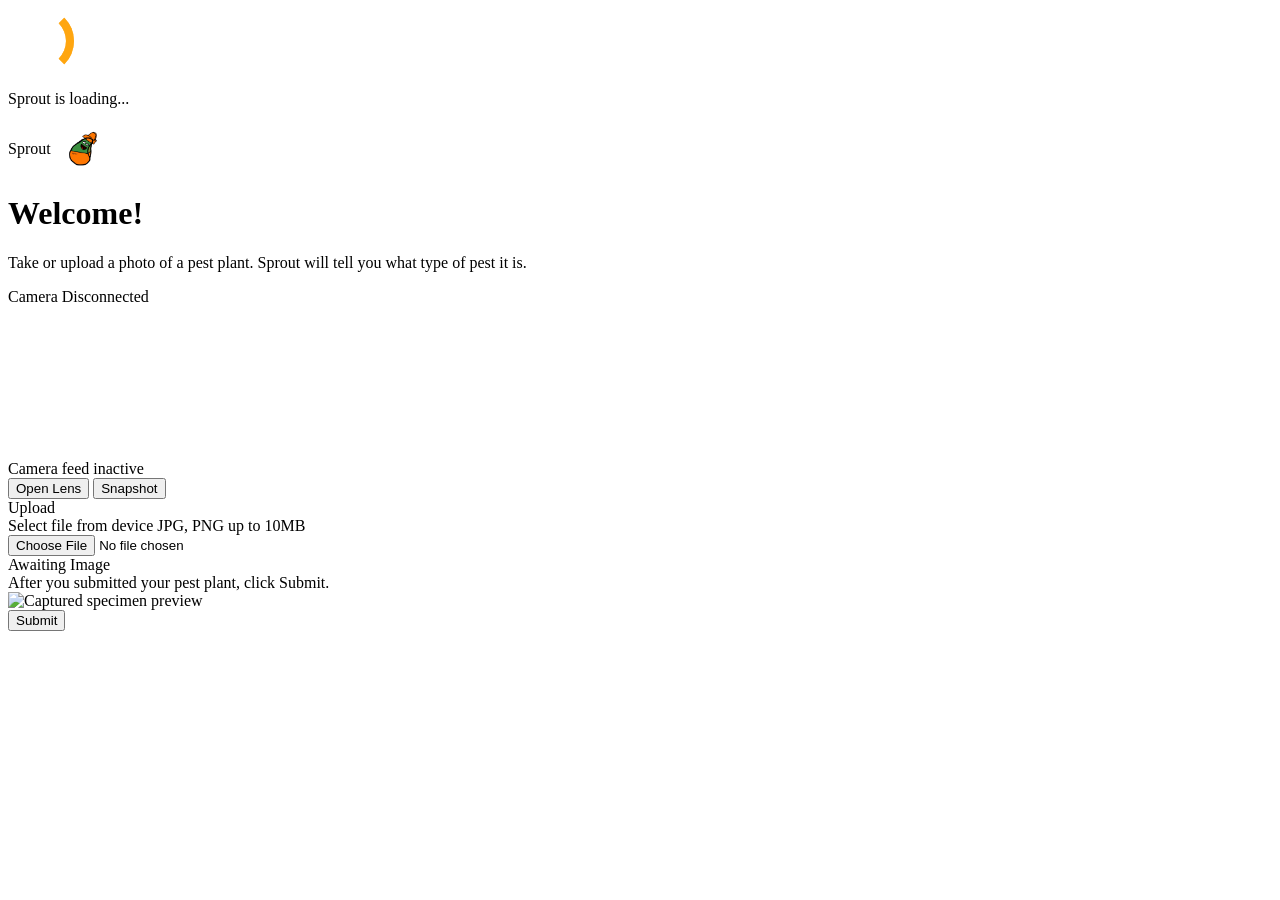
==== commit 621d988c: "Implement feature to enhance user experience and optimize performance" ====
--- a/index.html
+++ b/index.html
@@ -60,6 +60,12 @@
           transform: rotate(1turn);
         }
       }
+      /* Align the inline logo with the site title without changing markup */
+      header > div {
+        display: flex;
+        align-items: center;
+        gap: 1px;
+      }
     </style>
     <link rel="icon" type="image/png" href="[data-uri]" />
 </head>
@@ -94,7 +100,7 @@
           >
             Sprout
           </p>
-          <img src="[data-uri]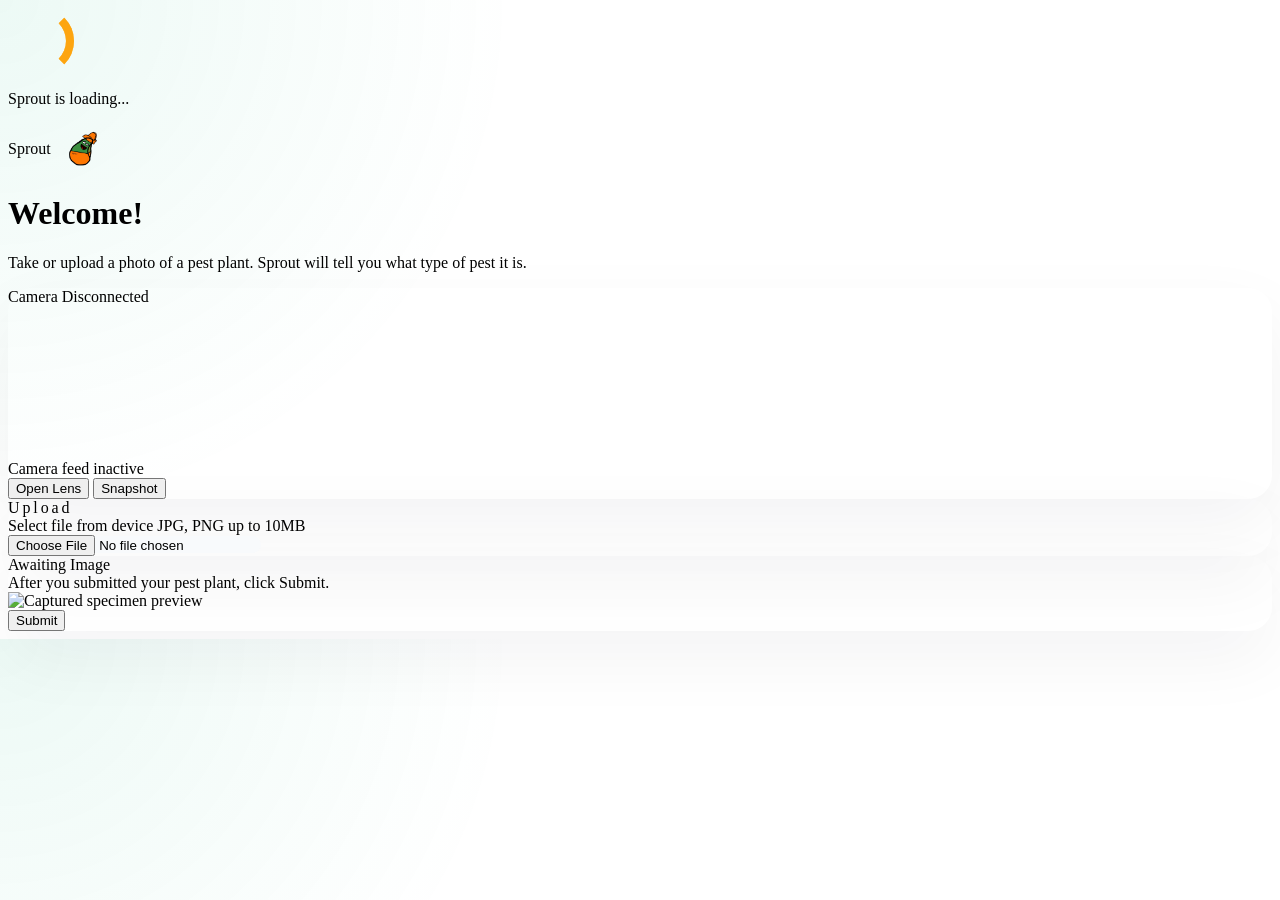
==== commit f738c09b: "Update .gitignore and enhance styling in index.html for improved UI" ====
--- a/index.html
+++ b/index.html
@@ -3,7 +3,7 @@
   <head>
     <meta charset="UTF-8" />
     <meta name="viewport" content="width=device-width, initial-scale=1.0" />
-    <title>Sprout — Plant Directory</title>
+    <title>Sprout</title>
     <link rel="preconnect" href="https://fonts.googleapis.com" />
     <link rel="preconnect" href="https://fonts.gstatic.com" crossorigin />
     <link
@@ -60,7 +60,38 @@
           transform: rotate(1turn);
         }
       }
-      /* Align the inline logo with the site title without changing markup */
+      body {
+        background-image: radial-gradient(circle at top left, rgba(16,185,129,0.08), transparent 36%);
+      }
+      .app-card {
+        border-radius: 1.5rem;
+        border-color: rgba(226,232,240,0.88);
+        box-shadow: 0 26px 70px rgba(15,23,42,0.05);
+      }
+      .panel-input {
+        border-radius: 1.25rem;
+        border-color: rgba(148,163,184,0.25);
+        background-color: rgba(248,250,252,0.96);
+      }
+      .panel-input:hover {
+        border-color: rgba(148,163,184,0.65);
+        background-color: rgba(255,255,255,0.96);
+      }
+      .preview-box {
+        border-radius: 1.25rem;
+      }
+      .button-soft {
+        transition: transform 160ms ease, background-color 160ms ease;
+      }
+      .button-soft:hover {
+        transform: translateY(-1px);
+      }
+      .button-soft:active {
+        transform: translateY(0);
+      }
+      .section-label {
+        letter-spacing: 0.18em;
+      }
       header > div {
         display: flex;
         align-items: center;
@@ -122,7 +153,7 @@
 
           <div class="grid gap-6 sm:grid-cols-2 flex-1">
             <section
-              class="flex flex-col justify-between rounded-none border border-neutral-200/70 bg-white p-6 shadow-[0_2px_12px_rgba(0,0,0,0.01)]"
+              class="flex flex-col justify-between border bg-white p-6 app-card"
             >
               <div class="w-full flex flex-col flex-1">
                 <div
@@ -156,14 +187,14 @@
               <div class="mt-6 flex flex-col gap-3 sm:flex-row">
                 <button
                   id="startCamera"
-                  class="flex-1 rounded-none bg-white border border-neutral-200 px-4 py-3 text-xs font-semibold text-neutral-700 shadow-sm transition hover:bg-neutral-50 active:bg-neutral-100"
+                  class="flex-1 rounded-none bg-white border border-neutral-200 px-4 py-3 text-xs font-semibold text-neutral-700 shadow-sm transition hover:bg-neutral-50 active:bg-neutral-100 button-soft"
                 >
                   <i class="fa-solid fa-video mr-2"></i>
                   Open Lens
                 </button>
                 <button
                   id="capturePhoto"
-                  class="flex-1 rounded-none bg-emerald-600 px-4 py-3 text-xs font-semibold text-white shadow-sm transition hover:bg-emerald-700 active:bg-emerald-800"
+                  class="flex-1 rounded-none bg-emerald-600 px-4 py-3 text-xs font-semibold text-white shadow-sm transition hover:bg-emerald-700 active:bg-emerald-800 button-soft"
                 >
                   <i class="fa-solid fa-camera mr-2"></i>
                   Snapshot
@@ -172,16 +203,16 @@
             </section>
 
             <section
-              class="flex flex-col justify-between rounded-none border border-neutral-200/70 bg-white p-6 shadow-[0_2px_12px_rgba(0,0,0,0.01)]"
+              class="flex flex-col justify-between border bg-white p-6 app-card"
             >
               <div class="w-full flex flex-col flex-1">
                 <div
-                  class="text-xs font-semibold uppercase tracking-wider text-neutral-400 mb-4 tracking-widest"
+                  class="text-xs font-semibold uppercase tracking-wider text-neutral-400 mb-4 tracking-widest section-label"
                 >
                   Upload
                 </div>
                 <label
-                  class="group relative flex flex-col items-center justify-center w-full flex-1 min-h-[260px] border-2 border-dashed border-neutral-200 hover:border-neutral-300 rounded-none bg-neutral-50/40 cursor-pointer transition"
+                  class="group relative flex flex-col items-center justify-center w-full flex-1 min-h-[260px] border-2 border-dashed border-neutral-200 hover:border-neutral-300 bg-neutral-50/40 panel-input cursor-pointer transition"
                 >
                   <div class="space-y-1 text-center px-4">
                     <span class="block text-xs font-medium text-neutral-600 group-hover:text-neutral-800 transition flex items-center justify-center gap-2">
@@ -203,7 +234,7 @@
         </div>
 
         <section
-          class="flex flex-col justify-between rounded-none border border-neutral-200/70 bg-white p-6 shadow-[0_2px_12px_rgba(0,0,0,0.01)]"
+          class="flex flex-col justify-between border bg-white p-6 app-card"
         >
           <div class="flex flex-col gap-6">
             <div>
@@ -217,7 +248,7 @@
 
             <div
               id="previewContainer"
-              class="hidden min-h-[220px] sm:min-h-[300px] overflow-hidden rounded-none border border-neutral-200 bg-neutral-50 flex items-center justify-center relative"
+              class="hidden min-h-[220px] sm:min-h-[300px] overflow-hidden border border-neutral-200 bg-neutral-50 flex items-center justify-center relative preview-box"
             >
               <img
                 id="previewImage"
@@ -230,7 +261,7 @@
 
           <button
             id="analyzeButton"
-            class="mt-6 w-full rounded-none bg-emerald-600 px-4 py-3.5 text-xs font-semibold text-white shadow-sm transition hover:bg-emerald-700 active:bg-emerald-800 disabled:opacity-30 disabled:cursor-not-allowed"
+            class="mt-6 w-full rounded-none bg-emerald-600 px-4 py-3.5 text-xs font-semibold text-white shadow-sm transition hover:bg-emerald-700 active:bg-emerald-800 disabled:opacity-30 disabled:cursor-not-allowed button-soft"
             aria-label="Submit image for analysis"
           >
             <i class="fa-solid fa-magnifying-glass mr-2"></i>
